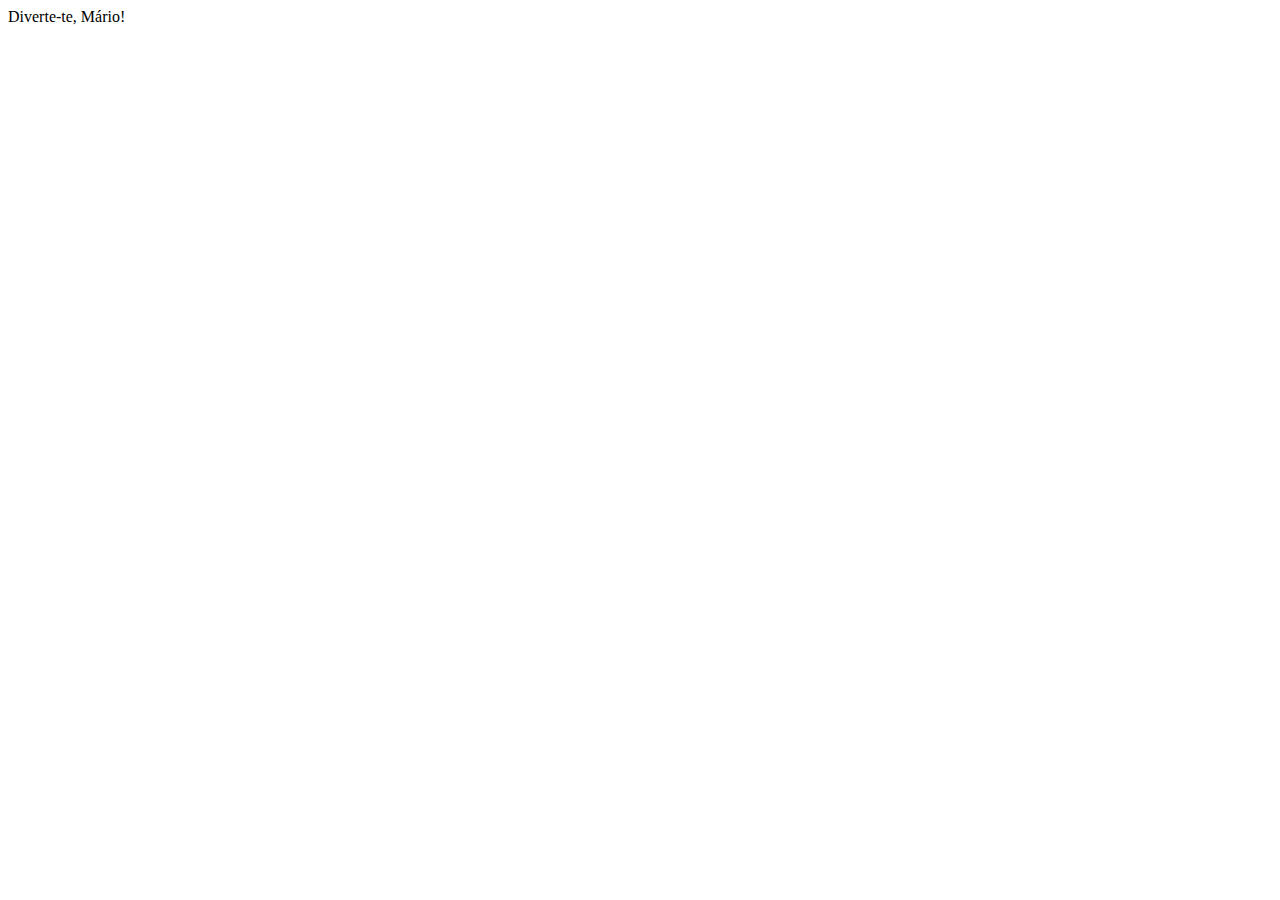
==== server/www/index.html @ 6f531f4c "feat: HTTP server backend" ====
<!DOCTYPE html>
<html>
    <head>
        <title>Dashboard</title>
        <link rel="stylesheet" href="index.css"></link>
        <script src="index.js"></script>
    </head>
    <body>
        Diverte-te, Mário!
    </body>
</html>
---- server/www/index.css ----
/* Diverte-te, Mário! */
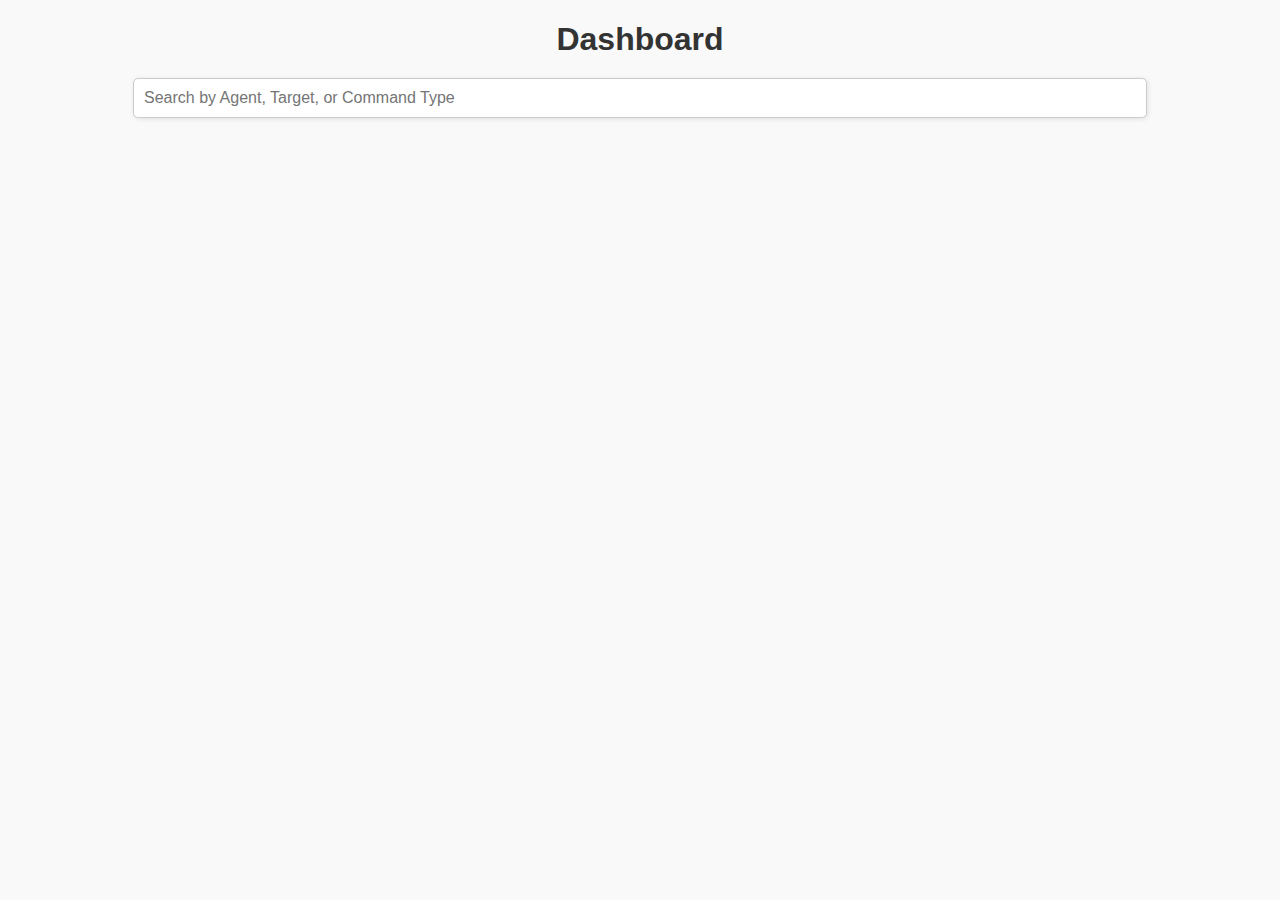
==== commit 694e66ce: "feat: frontend" ====
--- a/server/www/index.html
+++ b/server/www/index.html
@@ -1,11 +1,30 @@
 <!DOCTYPE html>
-<html>
-    <head>
-        <title>Dashboard</title>
-        <link rel="stylesheet" href="index.css"></link>
-        <script src="index.js"></script>
-    </head>
-    <body>
-        Diverte-te, Mário!
-    </body>
+<html lang="en">
+<head>
+    <meta charset="UTF-8">
+    <meta name="viewport" content="width=device-width, initial-scale=1.0">
+    <title>Dashboard</title>
+    <link rel="stylesheet" href="index.css">
+    <script src="index.js" defer></script>
+</head>
+<body>
+    <h1>Dashboard</h1>
+
+    <input 
+        type="text" 
+        id="searchInput" 
+        placeholder="Search by Agent, Target, or Command Type" 
+    />
+
+    <table>
+        <thead>
+            <tr id="tableHeaderRow">
+            </tr>
+        </thead>
+        <tbody id="dataTableBody">
+        </tbody>
+    </table>
+
+</body>
 </html>
+
--- a/server/www/index.css
+++ b/server/www/index.css
@@ -1 +1,58 @@
-/* Diverte-te, Mário! */
+body {
+    font-family: Arial, sans-serif;
+    margin: 20px;
+    background-color: #f9f9f9;
+    color: #333;
+}
+
+h1 {
+    text-align: center;
+    margin-bottom: 20px;
+}
+
+#searchInput {
+    display: block;
+    margin: 10px auto 80px;
+    width: 80%;
+    padding: 10px;
+    font-size: 16px;
+    border: 1px solid #ccc;
+    border-radius: 5px;
+    box-shadow: 1px 1px 5px rgba(0, 0, 0, 0.1);
+}
+
+table {
+    width: 100%;
+    border-collapse: collapse;
+    margin: 0 auto;
+    background-color: #fff;
+    box-shadow: 0px 2px 8px rgba(0, 0, 0, 0.1);
+}
+
+thead th {
+    background-color: #4CAF50;
+    color: white;
+    text-align: left;
+    padding: 10px;
+    font-weight: bold;
+    border: 1px solid #ddd;
+}
+
+tbody tr {
+    border: 1px solid #ddd;
+}
+
+tbody tr:nth-child(even) {
+    background-color: #f2f2f2;
+}
+
+tbody tr:hover {
+    background-color: #f1f1f1;
+}
+
+td {
+    padding: 10px;
+    text-align: left;
+    border: 1px solid #ddd;
+}
+
